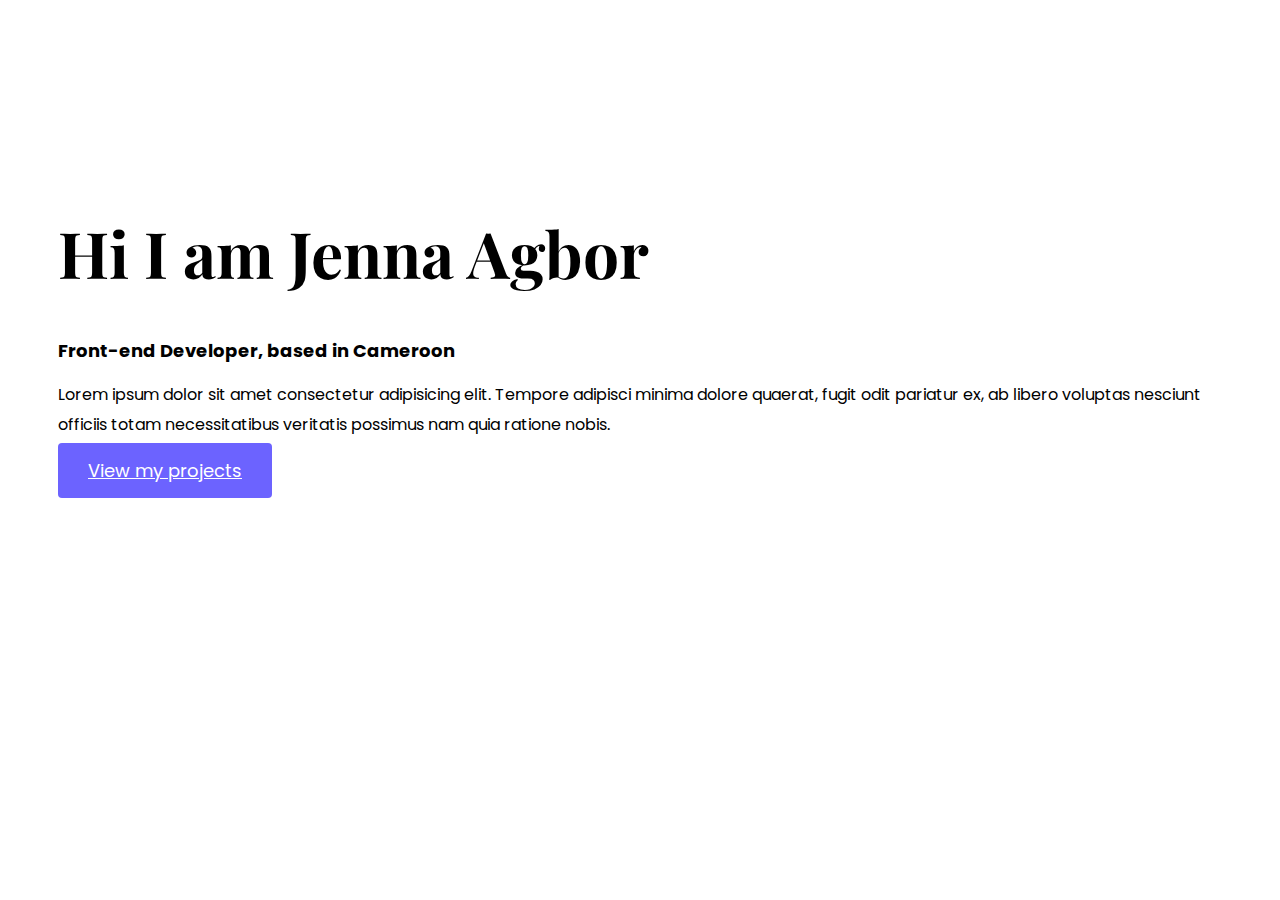
==== about.html @ ecb1aef9 "adding content to the about page" ====
<!DOCTYPE html>
<html lang="en">
<head>
  <meta charset="UTF-8">
  <meta name="viewport" content="width=device-width, initial-scale=1.0">
  <meta name="description"  content=""/>

  <!-- importing bootstrap -->
  <link
  href="https://cdn.jsdelivr.net/npm/bootstrap@5.0.0-beta2/dist/css/bootstrap.min.css"
  rel="stylesheet"
  integrity="sha384-BmbxuPwQa2lc/FVzBcNJ7UAyJxM6wuqIj61tLrc4wSX0szH/Ev+nYRRuWlolflfl"
  crossorigin="anonymous"
/>
<script
  src="https://cdn.jsdelivr.net/npm/bootstrap@5.0.0-beta2/dist/js/bootstrap.bundle.min.js"
  integrity="sha384-b5kHyXgcpbZJO/tY9Ul7kGkf1S0CWuKcCD38l8YkeH8z8QjE0GmW1gYU5S9FOnJ0" crossorigin="anonymous"
></script>

 <!-- importing google fonts -->
<link rel="preconnect" href="https://fonts.googleapis.com">
<link rel="preconnect" href="https://fonts.gstatic.com" crossorigin>
<link href="https://fonts.googleapis.com/css2?family=Playfair+Display:wght@700&family=Poppins:wght@500;700&display=swap" rel="stylesheet">
  <title>About page</title>

  <link rel="stylesheet" href="src/styles.css">
</head>
<body>
  <div class="section-about container">
    <div class="row">
      <div class="col-lg-6">
        <div class="about-content">
        <h1 class="mb-4">Hi I am Jenna Agbor</h1>
        <h2 class="mt-4">Front-end Developer, based in Cameroon</h2>
        <p class="mb-4">Lorem ipsum dolor sit amet consectetur adipisicing elit. Tempore adipisci minima dolore quaerat, fugit odit pariatur ex, ab libero voluptas nesciunt officiis totam necessitatibus veritatis possimus nam quia ratione nobis.</p>
        <a href="#" class="btn btn-branding">View my projects</a>
      </div>
    </div>
  
      <div class="col-lg-6">
        <img src="images/image4.jpg" class="img-fluid" alt="">
      </div>
  
</div>
</div>

</body>
</html>
---- src/styles.css ----
/* font-family: 'Playfair Display', serif;
font-family: 'Poppins', sans-serif; */

/* css for the homepage */
:root{
  --button-color: #6c63ff;
  --heading-font: "Playfair Display", serif;
  --default-font: "Poppins", sans-serif;
  --background-color: #f9f7fe;
 
}

body{
  font-family: var(--default-font);
}

h1, h2, h3, h4, h5, h6{
  color: black;
  font-family: var(--heading-font);
  font-weight: bold;
}
h1{
  font-size: 96px;
}
h2{
  font-size: 46px;
}

p{
  font-weight: normal;
  font-size: 16px;
  line-height: 1.9;
}

.hero{
  background: var(--background-color);
  text-align: center;
  padding: 160px 20px;
}
.hero p{
  font-size: 36px;
  font-weight: bold;
  margin: 0;
  color: #272142;
}
.hero h2{
  font-family: var(--default-font);
  font-weight: normal;
  font-size: 26px;
  line-height: 1.5;
}
.btn-branding{
  background: var(--button-color);
  border-radius: 4px;
  color: white;
  font-size: 18px;
  line-height: 27px;
  padding: 15px 30px;

}
.btn-branding-outline{
  color: var(--button-color);
  border: 1px solid var(--button-color);
  border-radius: 4px;
  font-size: 18px;
  line-height: 27px;
  padding: 15px 30px;
}
.project-description{
  padding: 120px 60px;
}

/* css for the about page */
.section-about{
  padding: 160px 20px;
}

.about-content{
  margin: 30px;
}

.section-about h1{
  font-size: 64px;
  line-height: 1.3;
}

.section-about h2{
  font-size: 18px;
  font-family: var(--default-font);
}



@media (max-width: 900px){
  /* media queries for the homepage */
  h1{
    font-size: 50px;
    line-height: 2;
  }
  h2{
    font-size: 44px;
  }
  .hero{
    padding: 80px 20px;
  }
  .project-description{
    padding: 0;
    text-align: center;
  }

  /* media queries for the about page */
  .section-about{
    text-align: center;
    padding: 0;
  }
}
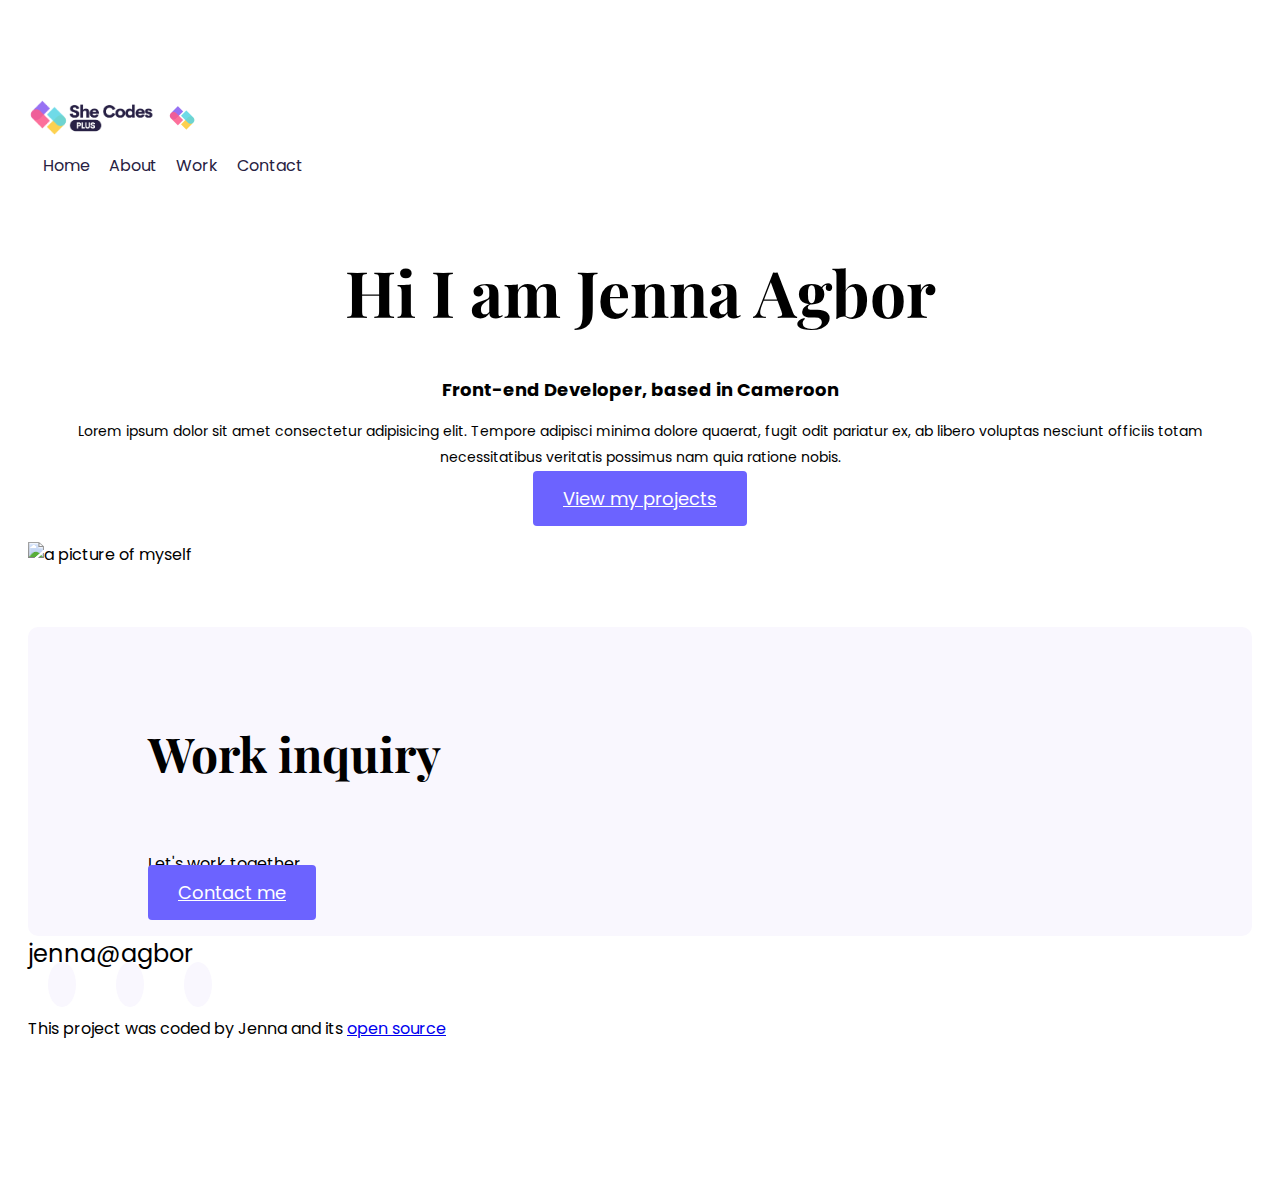
==== commit 324ca1b4: "adding search engine optimization" ====
--- a/about.html
+++ b/about.html
@@ -3,7 +3,7 @@
 <head>
   <meta charset="UTF-8">
   <meta name="viewport" content="width=device-width, initial-scale=1.0">
-  <meta name="description"  content=""/>
+  <meta name="description"  content="More information on who I am and my skill set"/>
 
   <!-- importing bootstrap -->
   <link
@@ -21,27 +21,87 @@
 <link rel="preconnect" href="https://fonts.googleapis.com">
 <link rel="preconnect" href="https://fonts.gstatic.com" crossorigin>
 <link href="https://fonts.googleapis.com/css2?family=Playfair+Display:wght@700&family=Poppins:wght@500;700&display=swap" rel="stylesheet">
-  <title>About page</title>
+  <title>More about me - Jenna's portfolio</title>
 
   <link rel="stylesheet" href="src/styles.css">
 </head>
 <body>
-  <div class="section-about container">
+  <div class="section-content container">
+
+    <nav class="d-flex justify-content-between">
+      <a href="index.html" title="homepage">
+        <img src="images/logo.png" class="logo d-none d-md-block" alt="logo">
+  
+      <img src="images/small-logo.jpg" class="logo d-block d-md-none" alt="logo">
+    </a>
+    
+    <ul>
+      <li>
+        <a href="index.html" title="homepage" >Home</a>
+      </li>
+
+      <li class="active">
+        <a href="about.html" title="about page">About</a>
+      </li>
+
+      <li>
+        <a href="work.html" title="work page">Work</a>
+      </li>
+
+      <li>
+        <a href="contact.html" title="contact page">Contact</a>
+      </li>
+
+    </ul>
+
+  </nav>
+
     <div class="row">
       <div class="col-lg-6">
-        <div class="about-content">
+        <div class="content">
         <h1 class="mb-4">Hi I am Jenna Agbor</h1>
         <h2 class="mt-4">Front-end Developer, based in Cameroon</h2>
         <p class="mb-4">Lorem ipsum dolor sit amet consectetur adipisicing elit. Tempore adipisci minima dolore quaerat, fugit odit pariatur ex, ab libero voluptas nesciunt officiis totam necessitatibus veritatis possimus nam quia ratione nobis.</p>
-        <a href="#" class="btn btn-branding">View my projects</a>
+        <a href="work.html" class="btn btn-branding">View my projects</a>
       </div>
     </div>
   
       <div class="col-lg-6">
-        <img src="images/image4.jpg" class="img-fluid" alt="">
+        <img src="images/image4.jpg" class="img-fluid" alt="a picture of myself">
       </div>
   
 </div>
+
+<footer>
+  <div class="contact-box d-flex justify-content-between mb-5 d-none d-md-flex">
+    <div>
+      <h4>Work inquiry</h4>
+    <p class="text-muted">Let's work together</p>
+    </div>
+    <div>
+      <a href="contact.html" class="btn btn-branding mt-3" title="contact me">Contact me</a>
+    </div>
+    
+  </div>
+
+  <div class="d-flex justify-content-center mb-5">
+  <a href="mailto:jennaagbor013@gmail.com" class="email-link" title="email me">jenna@agbor</a>
+</div>
+
+  <div class="social-links d-flex justify-content-center">
+    <a href="https://twitter.com/agbor_jenna" title="twitter profile">
+      <i class="fab fa-twitter"></i>
+    </a>
+    <a href="mailto:jennaagbor013@gmail.com" title="email">
+      <i class="fa-solid fa-envelope"></i>
+    </a>
+    <a href="https://www.linkedin.com/in/jenna-agbor-44928b275/" title="linkedin profile">
+      <i class="fa-brands fa-linkedin"></i>
+    </a>
+  </div>
+  
+ <p class="text-center mt-4">This project was coded by Jenna and its <a href="https://github.com/Jenna0430/shecodes-portfolio">open source</a></p>
+</footer>
 </div>
 
 </body>
--- a/src/styles.css
+++ b/src/styles.css
@@ -35,7 +35,7 @@
 .hero{
   background: var(--background-color);
   text-align: center;
-  padding: 160px 20px;
+  padding: 80px 20px;
 }
 .hero p{
   font-size: 36px;
@@ -71,24 +71,111 @@
 }
 
 /* css for the about page */
-.section-about{
-  padding: 160px 20px;
-}
-
-.about-content{
+.section-content{
+  padding: 70px 20px;
+}
+
+.content{
   margin: 30px;
 }
 
-.section-about h1{
+.section-content h1{
   font-size: 64px;
   line-height: 1.3;
 }
 
-.section-about h2{
-  font-size: 18px;
-  font-family: var(--default-font);
-}
-
+.section-content h2{
+  font-size: 18px;
+  font-family: var(--default-font);
+}
+
+/* css for the work page */
+.content h3{
+  font-size: 24px;
+  font-family: var(--default-font);
+  line-height: 1.5;
+  
+}
+
+.content p{
+    font-size: 14px;
+}
+
+.content{
+  text-align: center;
+  padding: 0;
+}
+
+/* css for the nav bar */
+nav{
+  padding: 20px 0;
+}
+.logo{
+  max-height: 40px;
+}
+nav ul{
+  padding: 0;
+  margin:0;
+}
+
+nav li{
+display: inline;
+list-style: none;
+line-height: 42px;
+margin-left: 15px;
+}
+
+nav a{
+  text-decoration: none;
+  color: #272142;
+  transition: all 100ms ease-in-out;
+}
+nav a:hover, nav li.active{
+  color: var(--button-color);
+}
+
+/* css for the footer */
+ footer .email-link{
+  text-decoration: none;
+  color: black;
+  font-size: 24px;
+}
+
+footer .contact-box{
+  background: var(--background-color);
+  padding: 30px 120px;
+  border-radius: 10px;
+}
+footer .contact-box p{
+  margin: 0;
+}
+
+h4{
+  font-size: 48px;
+}
+
+footer .email-link:hover{
+  color: var(--button-color);
+}
+
+footer{
+margin: 60px 0;
+}
+
+footer .social-links a{
+  margin: 0 20px;
+  color: var(--button-color);
+  background: var(--background-color);
+  padding: 10px 14px;
+  font-size: 18px;
+  border-radius: 50%;
+  transition: all 100ms ease-in-out ;
+}
+
+footer .social-links a:hover{
+  color: white;
+  background: var(--button-color);
+}
 
 
 @media (max-width: 900px){
@@ -100,6 +187,9 @@
   h2{
     font-size: 44px;
   }
+  h3{
+    font-size: 20px;
+  }
   .hero{
     padding: 80px 20px;
   }
@@ -109,8 +199,15 @@
   }
 
   /* media queries for the about page */
-  .section-about{
+  .section-content{
     text-align: center;
     padding: 0;
   }
+   /* media queries for the nav */
+   nav a{
+    font-size: 14px;
+    margin: 5px;
+   }
+
+
 }